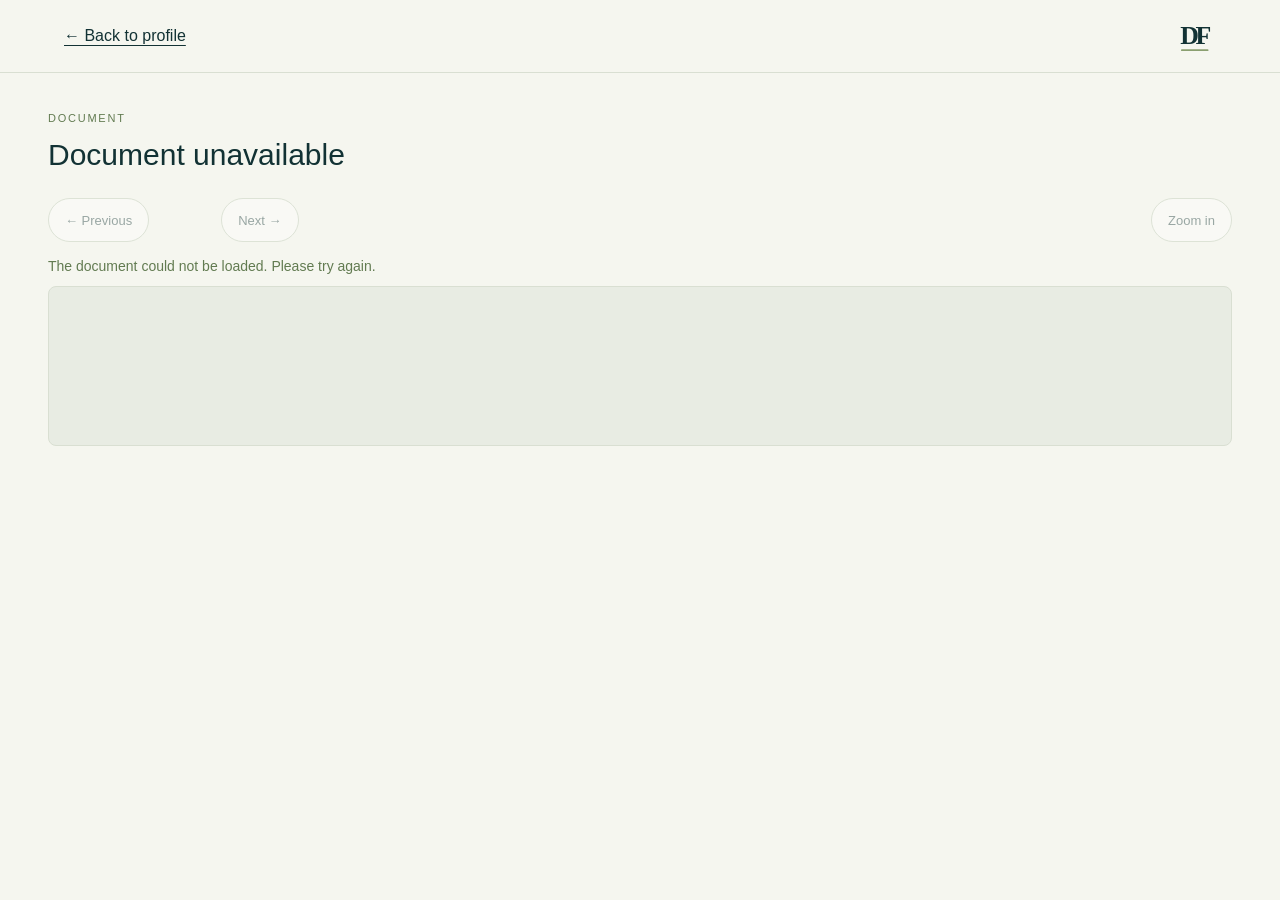
==== document.html @ 87f4be77 "Add cropped TICMI and 2018 award in document viewer without download controls" ====
<!doctype html>
<html lang="en">
<head>
  <meta charset="utf-8">
  <meta name="viewport" content="width=device-width,initial-scale=1">
  <meta name="robots" content="noindex">
  <meta name="theme-color" content="#123234">
  <title>Document · Dzulfikar Fahlevi</title>
  <link rel="icon" type="image/svg+xml" href="assets/df-monogram.svg?v=20261113">
  <link rel="stylesheet" href="document.css?v=20261113">
</head>
<body>
  <header><a href="./" id="back">← Back to profile</a><img src="assets/df-monogram.svg" width="40" height="40" alt="DF"></header>
  <main>
    <div class="document-heading"><p id="eyebrow">DOCUMENT</p><h1 id="title">Loading document…</h1></div>
    <div class="toolbar" aria-label="Document controls">
      <div class="pagination"><button id="previous" disabled>← Previous</button><span id="count" role="status" aria-live="polite"></span><button id="next" disabled>Next →</button></div>
      <button id="zoom" aria-pressed="false">Zoom in</button>
    </div>
    <div id="status" role="status"></div>
    <div class="document-stage" id="stage" tabindex="0" aria-label="Document page"><img id="page" alt="" hidden draggable="false"></div>
  </main>
  <script src="document.js?v=20261113"></script>
</body>
</html>
---- document.css ----
:root{font-family:Arial,sans-serif;color:#123234;background:#f5f6ef;font-synthesis:none}*{box-sizing:border-box}body{margin:0}header{display:flex;align-items:center;justify-content:space-between;padding:16px clamp(18px,5vw,64px);border-bottom:1px solid #d9dfd2}a{color:inherit;text-underline-offset:4px}main{max-width:1280px;margin:auto;padding:28px clamp(16px,4vw,48px) 40px}.document-heading p{font-size:11px;letter-spacing:.16em;color:#627b51}.document-heading h1{font-size:clamp(20px,3vw,30px);font-weight:500;line-height:1.3;margin:10px 0 24px}.toolbar{display:flex;align-items:center;justify-content:space-between;gap:12px;flex-wrap:wrap;margin-bottom:16px}.pagination{display:flex;align-items:center;gap:12px}button{min-height:44px;padding:10px 16px;color:#123234;background:#fff;border:1px solid #bac7b2;border-radius:24px;font:inherit;font-size:13px;cursor:pointer}button:hover:enabled{background:#e6eddd}button:disabled{opacity:.4;cursor:default}button:focus-visible,a:focus-visible,.document-stage:focus-visible{outline:3px solid #799958;outline-offset:3px}#count{font-size:13px;white-space:nowrap;min-width:48px;text-align:center}#status{font-size:14px;color:#627b51;margin-bottom:12px}.document-stage{overflow:auto;border:1px solid #d9dfd2;background:#e8ece3;border-radius:8px;padding:12px;min-height:160px;max-height:78vh;overscroll-behavior:contain}.document-stage img{display:block;width:auto;height:auto;max-width:100%;max-height:72vh;margin:auto;object-fit:contain;box-shadow:0 4px 22px #12323414}.document-stage.zoomed img{max-width:none;max-height:none;width:160%;min-width:1100px;margin:0}.document-stage [hidden]{display:none}@media(max-width:500px){main{padding-top:20px}.toolbar{gap:8px}.pagination{gap:6px;flex:1}.pagination button{padding:10px 12px}.document-stage{padding:4px;border-radius:4px}.document-stage img{max-height:none;width:100%}.document-stage.zoomed img{width:220%;min-width:850px}#zoom{padding:10px 12px}}
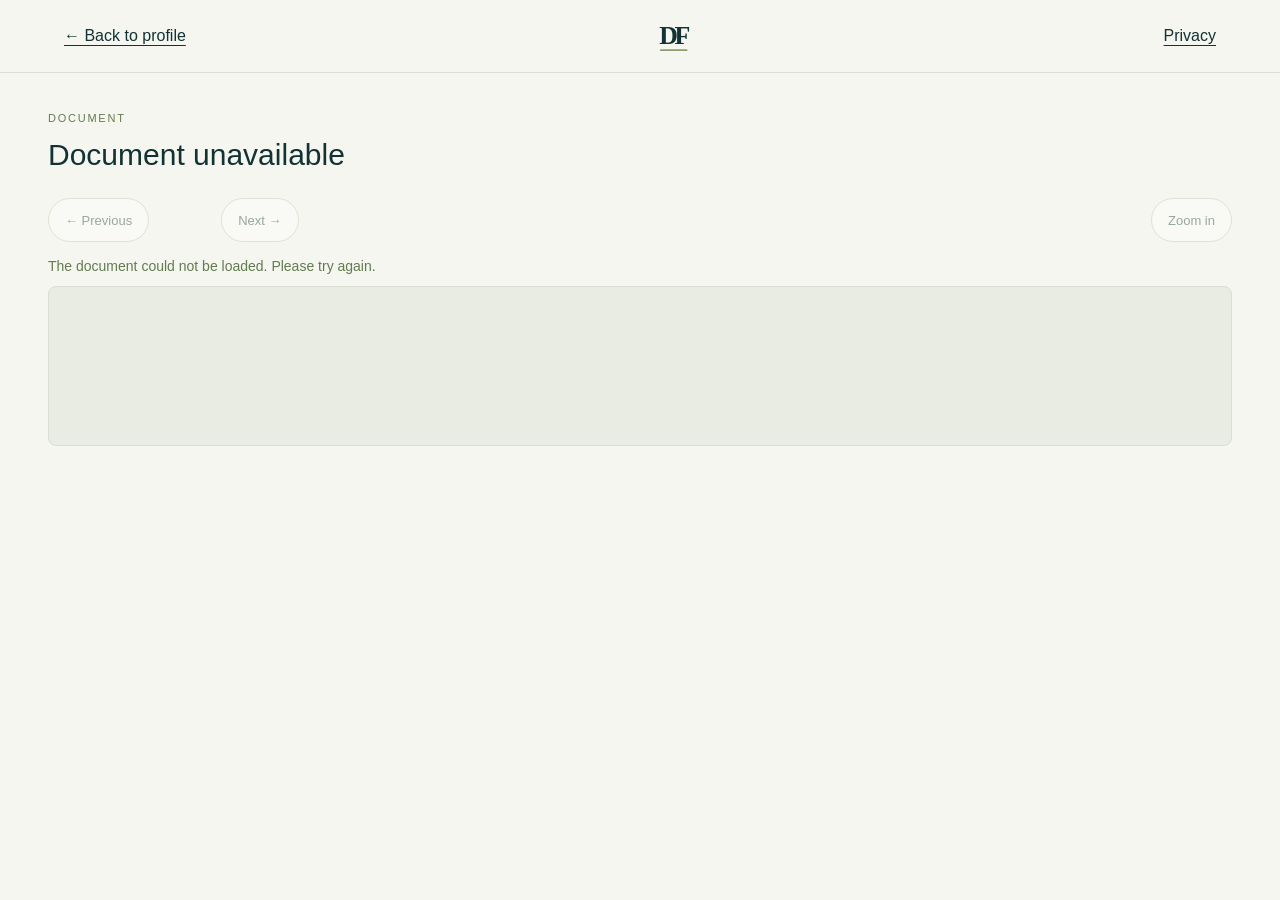
==== commit c397898a: "Add consent-based GA4 tracking for LinkedIn, CV, certifications and contact" ====
--- a/document.html
+++ b/document.html
@@ -6,11 +6,11 @@
   <meta name="robots" content="noindex">
   <meta name="theme-color" content="#123234">
   <title>Document · Dzulfikar Fahlevi</title>
-  <link rel="icon" type="image/svg+xml" href="assets/df-monogram.svg?v=20261113">
+  <link rel="icon" type="image/svg+xml" href="assets/df-favicon.svg?v=20261113b">
   <link rel="stylesheet" href="document.css?v=20261113">
-</head>
+<link rel="stylesheet" href="analytics.css?v=20261113"></head>
 <body>
-  <header><a href="./" id="back">← Back to profile</a><img src="assets/df-monogram.svg" width="40" height="40" alt="DF"></header>
+  <header><a href="./" id="back">← Back to profile</a><img src="assets/df-monogram.svg" width="40" height="40" alt="DF"><a href="privacy.html">Privacy</a></header>
   <main>
     <div class="document-heading"><p id="eyebrow">DOCUMENT</p><h1 id="title">Loading document…</h1></div>
     <div class="toolbar" aria-label="Document controls">
@@ -21,5 +21,5 @@
     <div class="document-stage" id="stage" tabindex="0" aria-label="Document page"><img id="page" alt="" hidden draggable="false"></div>
   </main>
   <script src="document.js?v=20261113"></script>
-</body>
+<script src="analytics-config.js?v=20261113"></script><script src="analytics.js?v=20261113"></script></body>
 </html>
--- a/analytics.css
+++ b/analytics.css
@@ -0,0 +1,2 @@
+.analytics-consent{position:fixed;z-index:100;left:20px;right:20px;bottom:18px;max-width:1000px;margin:auto;padding:18px 22px;display:flex;align-items:center;gap:25px;background:#f7f8f2;color:#123234;border:1px solid #c5d0bc;border-radius:10px;box-shadow:0 8px 35px #12323430;font:13px/1.6 Arial,sans-serif}.analytics-consent b{font-size:14px}.analytics-consent p{margin:5px 0 0;max-width:670px}.analytics-consent a{color:#315e39;text-decoration:underline;text-underline-offset:3px}.analytics-actions{display:flex;gap:8px;flex-shrink:0}.analytics-actions button{min-height:44px;padding:10px 15px;border:1px solid #36583d;border-radius:5px;background:transparent;color:#123234;font:13px Arial,sans-serif;cursor:pointer}.analytics-actions [data-choice=accepted]{background:#123234;color:#fff}.analytics-actions button:focus-visible{outline:3px solid #8faa6a;outline-offset:3px}.analytics-preferences{font:11px inherit;color:inherit;background:none;border:0;padding:8px 0;cursor:pointer;text-decoration:underline;text-underline-offset:3px}@media(max-width:700px){.analytics-consent{left:12px;right:12px;bottom:12px;padding:16px;display:block;font-size:12px}.analytics-actions{margin-top:12px;justify-content:flex-end}}
+footer{flex-wrap:wrap;gap:14px 20px}.analytics-preferences{font:inherit;font-size:11px}
